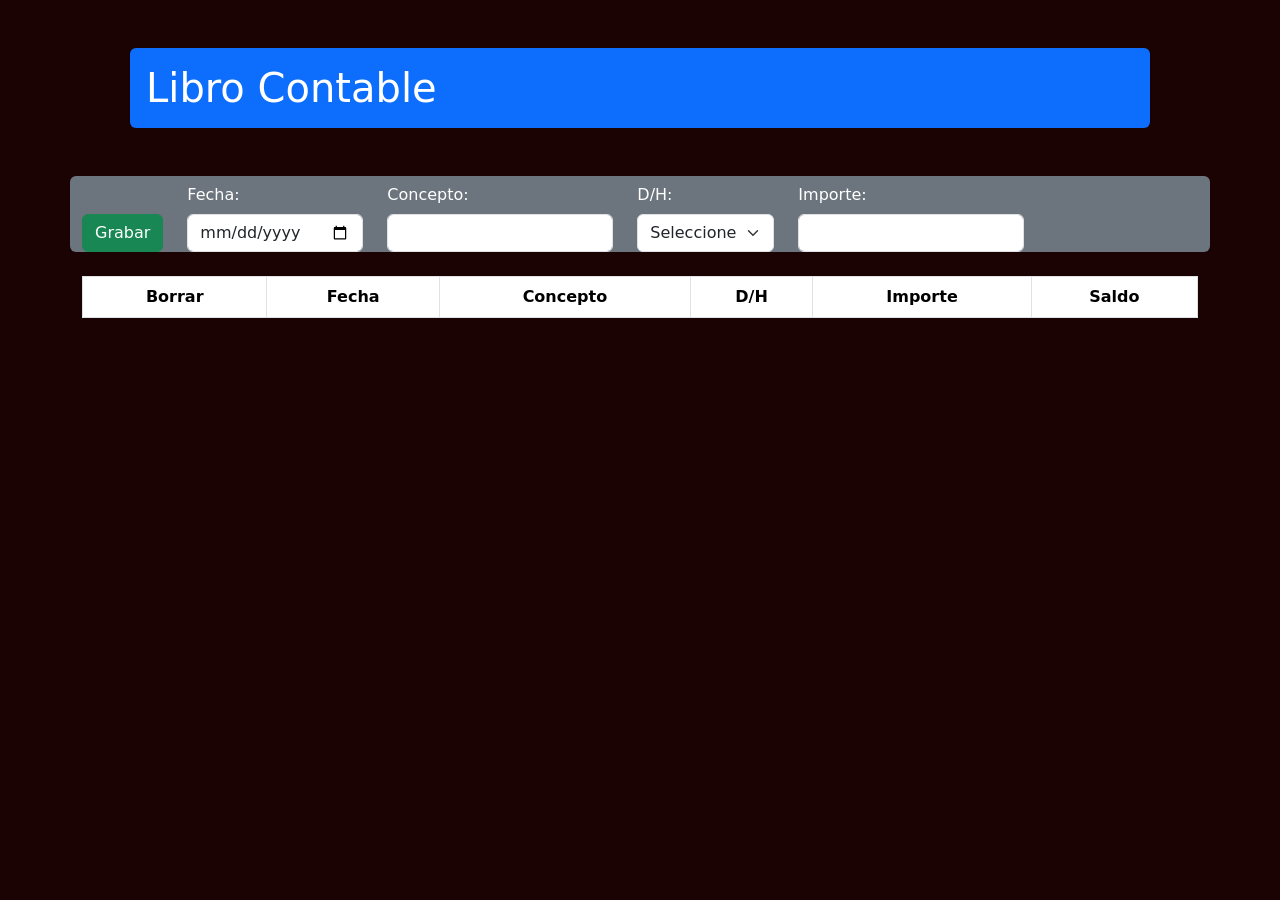
==== Examen Repas/index.html @ 4ab8dc7b "Arreglar bug" ====
<!DOCTYPE html>
<html lang="en">

<head>
    <meta charset="UTF-8">
    <meta name="viewport" content="width=device-width, initial-scale=1.0">
    <title>Libro Contable</title>
    <script src="librocontable.js"></script>
    <link href="https://cdn.jsdelivr.net/npm/bootstrap@5.3.8/dist/css/bootstrap.min.css" rel="stylesheet"
        integrity="sha384-sRIl4kxILFvY47J16cr9ZwB07vP4J8+LH7qKQnuqkuIAvNWLzeN8tE5YBujZqJLB" crossorigin="anonymous">
    <link rel="stylesheet" href="styles.css">
</head>

<body>

    <div class="container">
        <h1 class="text-start m-5 p-3 rounded bg-primary text-white">Libro Contable</h1>
        <div class="row">
            <div class="col-12">
                <!-- Formulario para agregar registros -->
                <form id="form-libro-contable" class="mb-4 text-white">
                    <!-- Campos del formulario -->
                    <div class="row align-items-center bg-secondary rounded">
                        <div class="col-auto align-self-end">
                            <button type="submit" class="btn btn-success">Grabar</button>
                        </div>
                        <div class="col-auto">
                            <label for="fecha" class="col-form-label">Fecha:</label>
                            <input type="date" id="fecha" name="fecha" class="form-control">
                        </div>
                        <div class="col-auto">
                            <label for="concepto" class="col-form-label">Concepto:</label>
                            <input type="text" id="concepto" name="concepto" class="form-control">
                        </div>
                        <div class="col-auto">
                            <label for="tipo" class="col-form-label">D/H:</label>
                            <select id="tipo" name="tipo" class="form-select">
                                <option value="">Seleccione</option>
                                <option value="D">D</option>
                                <option value="H">H</option>
                            </select>
                        </div>
                        <div class="col-auto">
                            <label for="importe" class="col-form-label">Importe:</label>
                            <input type="number" id="importe" name="importe" class="form-control" step="0.01">
                        </div>

                    </div>
                </form>
                <!-- Tabla para mostrar los registros -->
                <table class="table table-bordered text-center">
                    <thead>
                        <tr>
                            <th>Borrar</th>
                            <th>Fecha</th>
                            <th>Concepto</th>
                            <th>D/H</th>
                            <th>Importe</th>
                            <th>Saldo</th>
                        </tr>
                    </thead>
                    <tbody id="tabla-libro-contable">
                    </tbody>
                </table>
            </div>
        </div>
    </div>
</body>

</html>
---- Examen Repas/styles.css ----
body {
    background-color: rgb(27, 3, 3);
}
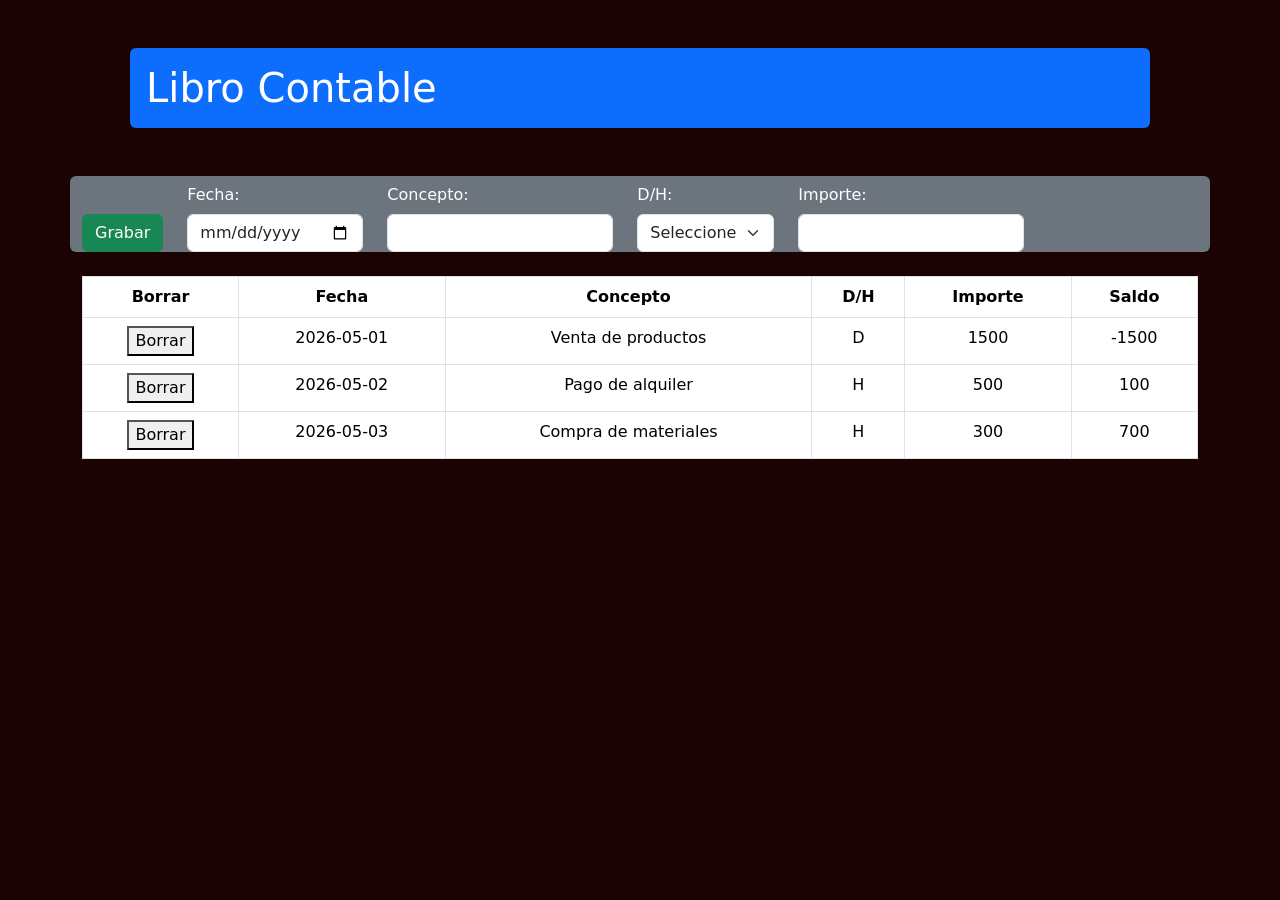
==== commit 52f746e0: "check y borrar Co-authored-by: Copilot <copilot@github.com>" ====
--- a/Examen Repas/index.html
+++ b/Examen Repas/index.html
@@ -26,15 +26,15 @@
                         </div>
                         <div class="col-auto">
                             <label for="fecha" class="col-form-label">Fecha:</label>
-                            <input type="date" id="fecha" name="fecha" class="form-control">
+                            <input type="date" id="fecha" name="fecha" class="form-control" required>
                         </div>
                         <div class="col-auto">
                             <label for="concepto" class="col-form-label">Concepto:</label>
-                            <input type="text" id="concepto" name="concepto" class="form-control">
+                            <input type="text" id="concepto" name="concepto" class="form-control" required>
                         </div>
                         <div class="col-auto">
                             <label for="tipo" class="col-form-label">D/H:</label>
-                            <select id="tipo" name="tipo" class="form-select">
+                            <select id="tipo" name="tipo" class="form-select" required>
                                 <option value="">Seleccione</option>
                                 <option value="D">D</option>
                                 <option value="H">H</option>
@@ -42,7 +42,7 @@
                         </div>
                         <div class="col-auto">
                             <label for="importe" class="col-form-label">Importe:</label>
-                            <input type="number" id="importe" name="importe" class="form-control" step="0.01">
+                            <input type="number" id="importe" name="importe" class="form-control" step="0.01" min="0.01" required>
                         </div>
 
                     </div>
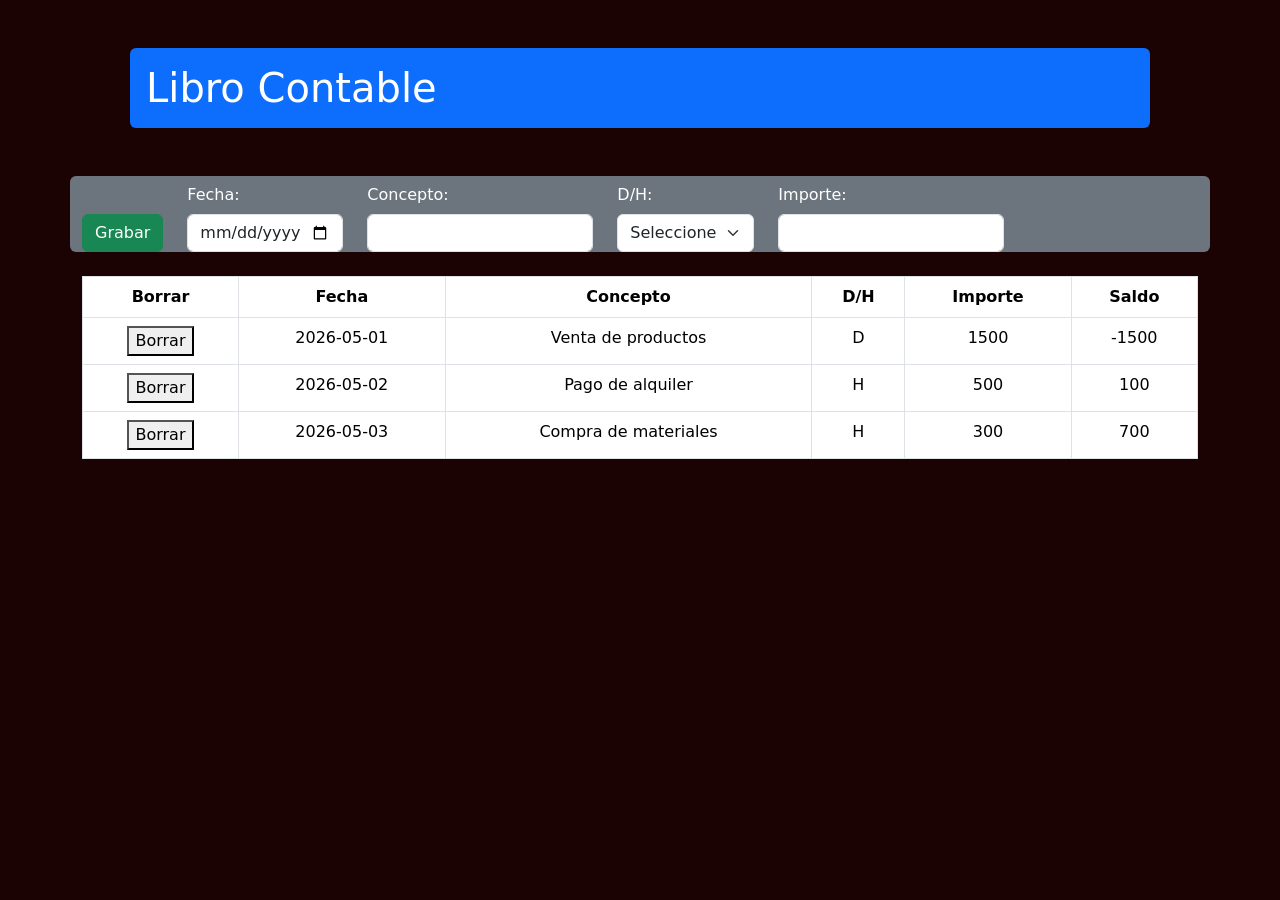
==== commit 0f6510c1: "validaciones correctas Co-authored-by: Copilot <copilot@github.com>" ====
--- a/Examen Repas/index.html
+++ b/Examen Repas/index.html
@@ -22,11 +22,12 @@
                     <!-- Campos del formulario -->
                     <div class="row align-items-center bg-secondary rounded">
                         <div class="col-auto align-self-end">
-                            <button type="submit" class="btn btn-success">Grabar</button>
+                            <button type="submit" id="grabar" class="btn btn-success">Grabar</button>
                         </div>
                         <div class="col-auto">
                             <label for="fecha" class="col-form-label">Fecha:</label>
-                            <input type="date" id="fecha" name="fecha" class="form-control" required>
+                            <input type="date" id="fecha" name="fecha" class="form-control" min="1900-01-01"
+                                max="2026-05-07" required>
                         </div>
                         <div class="col-auto">
                             <label for="concepto" class="col-form-label">Concepto:</label>
@@ -42,8 +43,13 @@
                         </div>
                         <div class="col-auto">
                             <label for="importe" class="col-form-label">Importe:</label>
-                            <input type="number" id="importe" name="importe" class="form-control" step="0.01" min="0.01" required>
+                            <input type="number" id="importe" name="importe" class="form-control" step="0.01" min="0.01"
+                                required>
                         </div>
+
+
+                    </div>
+                    <div id="missatgeError" class="text-danger col-auto">
 
                     </div>
                 </form>
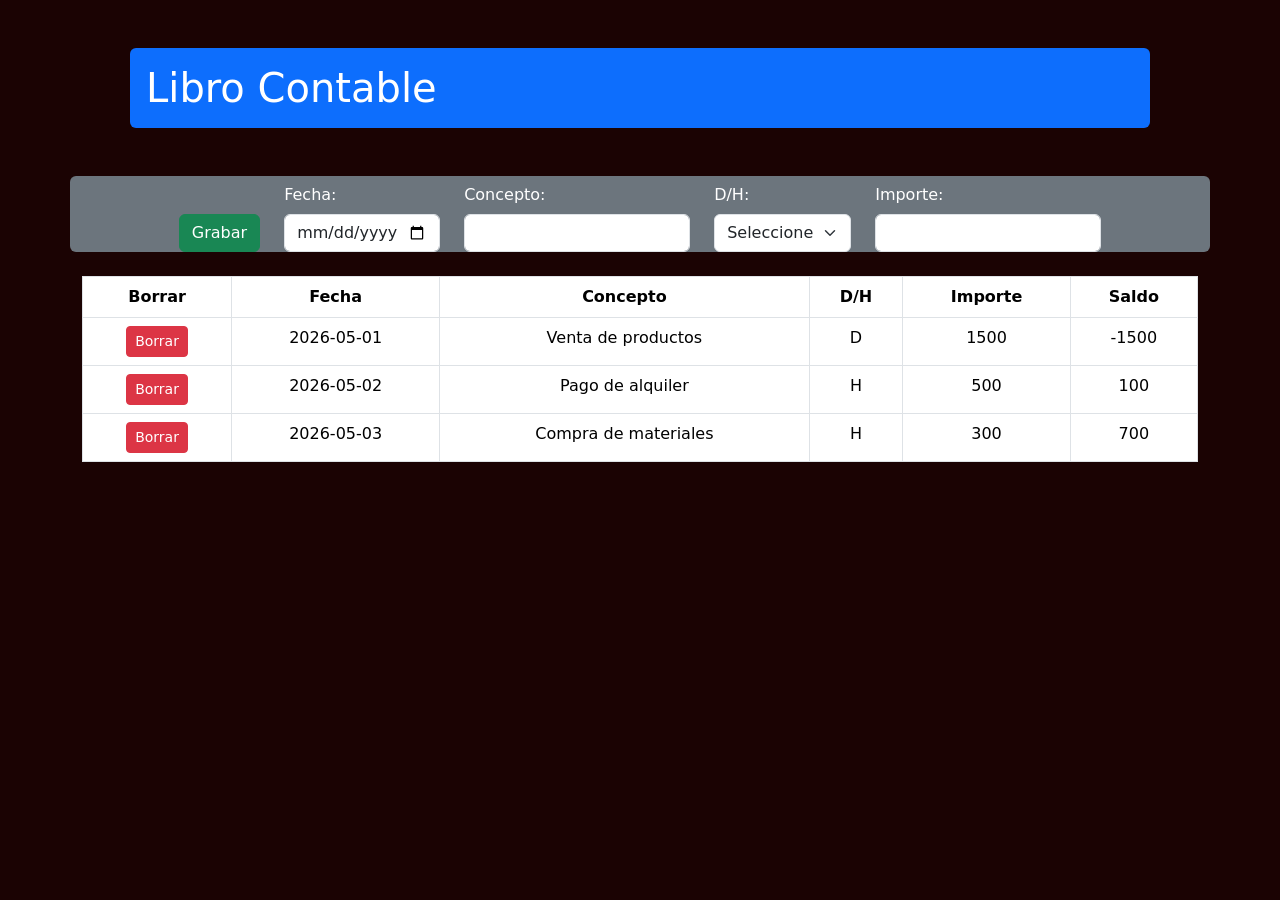
==== commit d8814fab: "retoques" ====
--- a/Examen Repas/index.html
+++ b/Examen Repas/index.html
@@ -18,9 +18,9 @@
         <div class="row">
             <div class="col-12">
                 <!-- Formulario para agregar registros -->
-                <form id="form-libro-contable" class="mb-4 text-white">
+                <form id="form-libro-contable" class="mb-4 text-white ">
                     <!-- Campos del formulario -->
-                    <div class="row align-items-center bg-secondary rounded">
+                    <div class="row rounded justify-content-center bg-secondary">
                         <div class="col-auto align-self-end">
                             <button type="submit" id="grabar" class="btn btn-success">Grabar</button>
                         </div>
@@ -53,9 +53,8 @@
 
                     </div>
                 </form>
-                <!-- Tabla para mostrar los registros -->
                 <table class="table table-bordered text-center">
-                    <thead>
+                    <thead >
                         <tr>
                             <th>Borrar</th>
                             <th>Fecha</th>
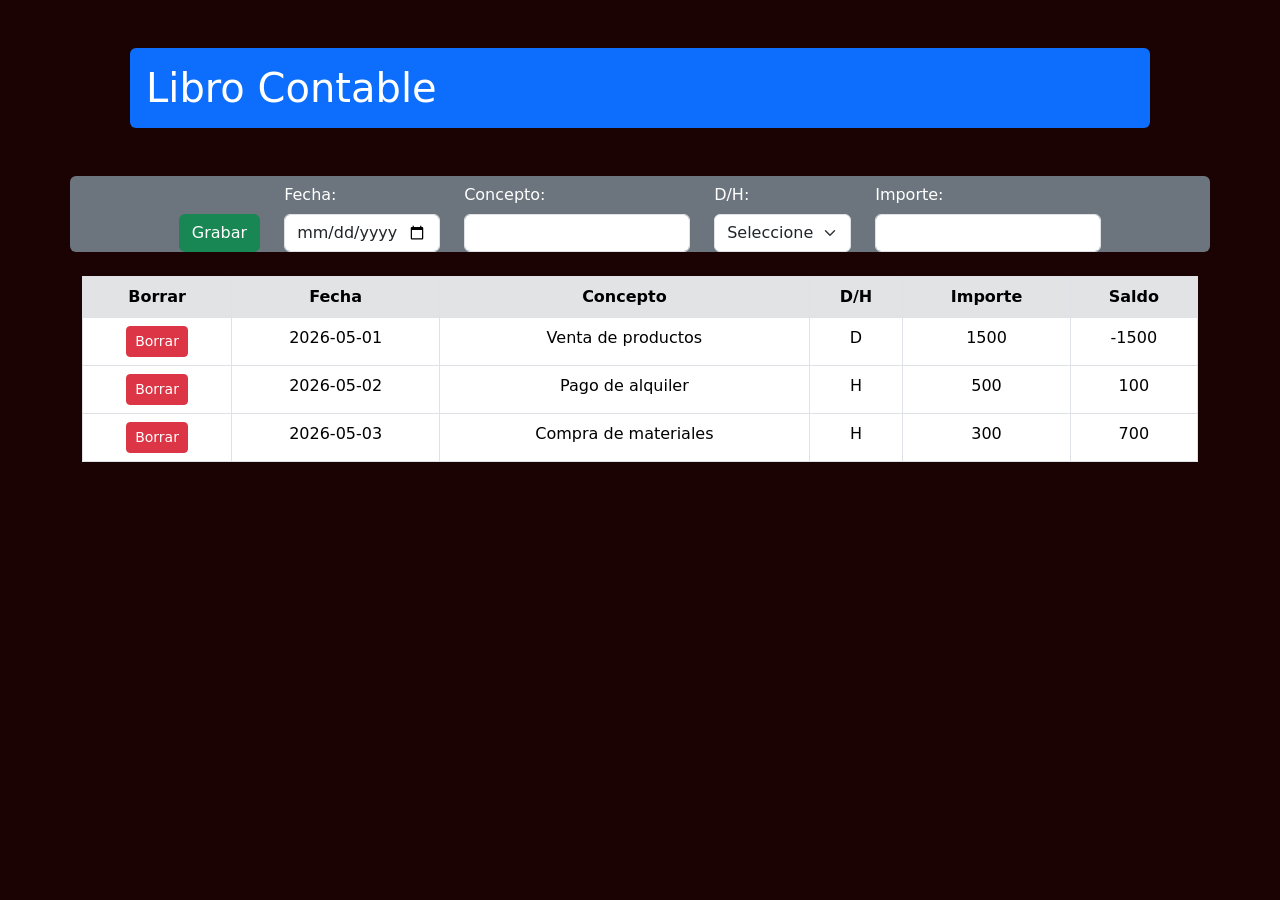
==== commit b49ba24f: "Estilos thead" ====
--- a/Examen Repas/index.html
+++ b/Examen Repas/index.html
@@ -53,15 +53,15 @@
 
                     </div>
                 </form>
-                <table class="table table-bordered text-center">
-                    <thead >
+                <table class="table table-bordered text-center bg-secondary">
+                    <thead class="bg-secondary" >
                         <tr>
-                            <th>Borrar</th>
-                            <th>Fecha</th>
-                            <th>Concepto</th>
-                            <th>D/H</th>
-                            <th>Importe</th>
-                            <th>Saldo</th>
+                            <th class="bg-secondary-subtle">Borrar</th>
+                            <th class="bg-secondary-subtle">Fecha</th>
+                            <th class="bg-secondary-subtle">Concepto</th>
+                            <th class="bg-secondary-subtle">D/H</th>
+                            <th class="bg-secondary-subtle">Importe</th>
+                            <th class="bg-secondary-subtle">Saldo</th>
                         </tr>
                     </thead>
                     <tbody id="tabla-libro-contable">
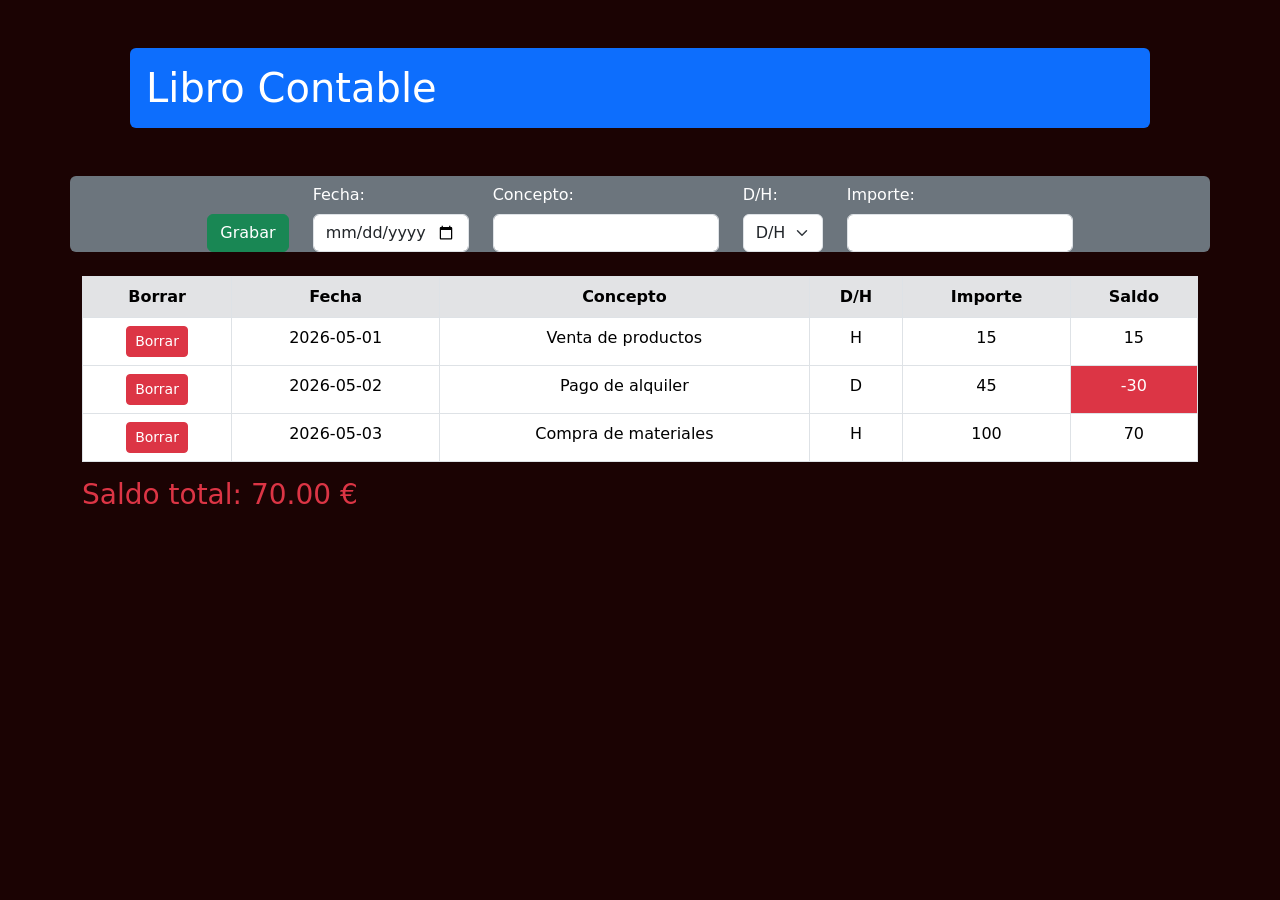
==== commit 6922708d: "Acabado" ====
--- a/Examen Repas/index.html
+++ b/Examen Repas/index.html
@@ -31,12 +31,13 @@
                         </div>
                         <div class="col-auto">
                             <label for="concepto" class="col-form-label">Concepto:</label>
-                            <input type="text" id="concepto" name="concepto" class="form-control" required>
+                            <input type="text" id="concepto" name="concepto" class="form-control" maxlength="50"
+                                required>
                         </div>
                         <div class="col-auto">
                             <label for="tipo" class="col-form-label">D/H:</label>
                             <select id="tipo" name="tipo" class="form-select" required>
-                                <option value="">Seleccione</option>
+                                <option value="">D/H</option>
                                 <option value="D">D</option>
                                 <option value="H">H</option>
                             </select>
@@ -46,15 +47,12 @@
                             <input type="number" id="importe" name="importe" class="form-control" step="0.01" min="0.01"
                                 required>
                         </div>
-
-
                     </div>
                     <div id="missatgeError" class="text-danger col-auto">
-
                     </div>
                 </form>
                 <table class="table table-bordered text-center bg-secondary">
-                    <thead class="bg-secondary" >
+                    <thead class="bg-secondary">
                         <tr>
                             <th class="bg-secondary-subtle">Borrar</th>
                             <th class="bg-secondary-subtle">Fecha</th>
@@ -67,6 +65,12 @@
                     <tbody id="tabla-libro-contable">
                     </tbody>
                 </table>
+                <div class="mt-3 text-danger">
+                    <h3>
+                        Saldo total:
+                        <span id="saldo-total">0.00</span> €
+                    </h3>
+                </div>
             </div>
         </div>
     </div>
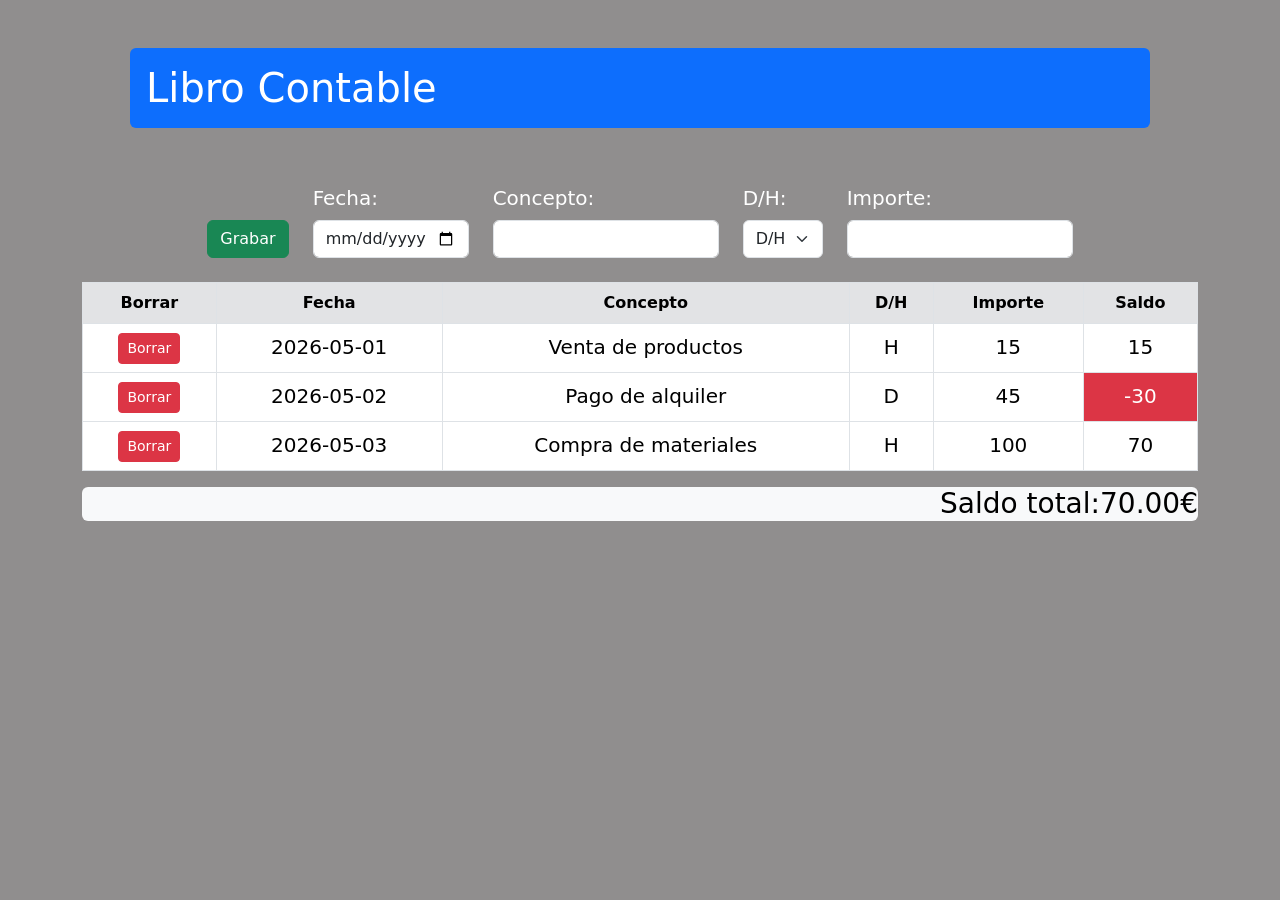
==== commit d4a7c797: "Estilos bootsrap" ====
--- a/Examen Repas/index.html
+++ b/Examen Repas/index.html
@@ -13,14 +13,14 @@
 
 <body>
 
-    <div class="container">
+    <div class="container ">
         <h1 class="text-start m-5 p-3 rounded bg-primary text-white">Libro Contable</h1>
         <div class="row">
-            <div class="col-12">
+            <div class="col-12 ">
                 <!-- Formulario para agregar registros -->
-                <form id="form-libro-contable" class="mb-4 text-white ">
+                <form id="form-libro-contable" class="mb-4 text-white fs-5">
                     <!-- Campos del formulario -->
-                    <div class="row rounded justify-content-center bg-secondary">
+                    <div class="row rounded justify-content-center">
                         <div class="col-auto align-self-end">
                             <button type="submit" id="grabar" class="btn btn-success">Grabar</button>
                         </div>
@@ -65,10 +65,9 @@
                     <tbody id="tabla-libro-contable">
                     </tbody>
                 </table>
-                <div class="mt-3 text-danger">
-                    <h3>
-                        Saldo total:
-                        <span id="saldo-total">0.00</span> €
+                <div class="mt-3 text-black ">
+                    <h3 class="d-flex justify-content-end bg-light rounded-2">
+                        Saldo total: <span id="saldo-total">0.00</span> €
                     </h3>
                 </div>
             </div>
--- a/Examen Repas/styles.css
+++ b/Examen Repas/styles.css
@@ -1,3 +1,3 @@
 body {
-    background-color: rgb(27, 3, 3);
+    background-color: rgb(144, 142, 142);
 }
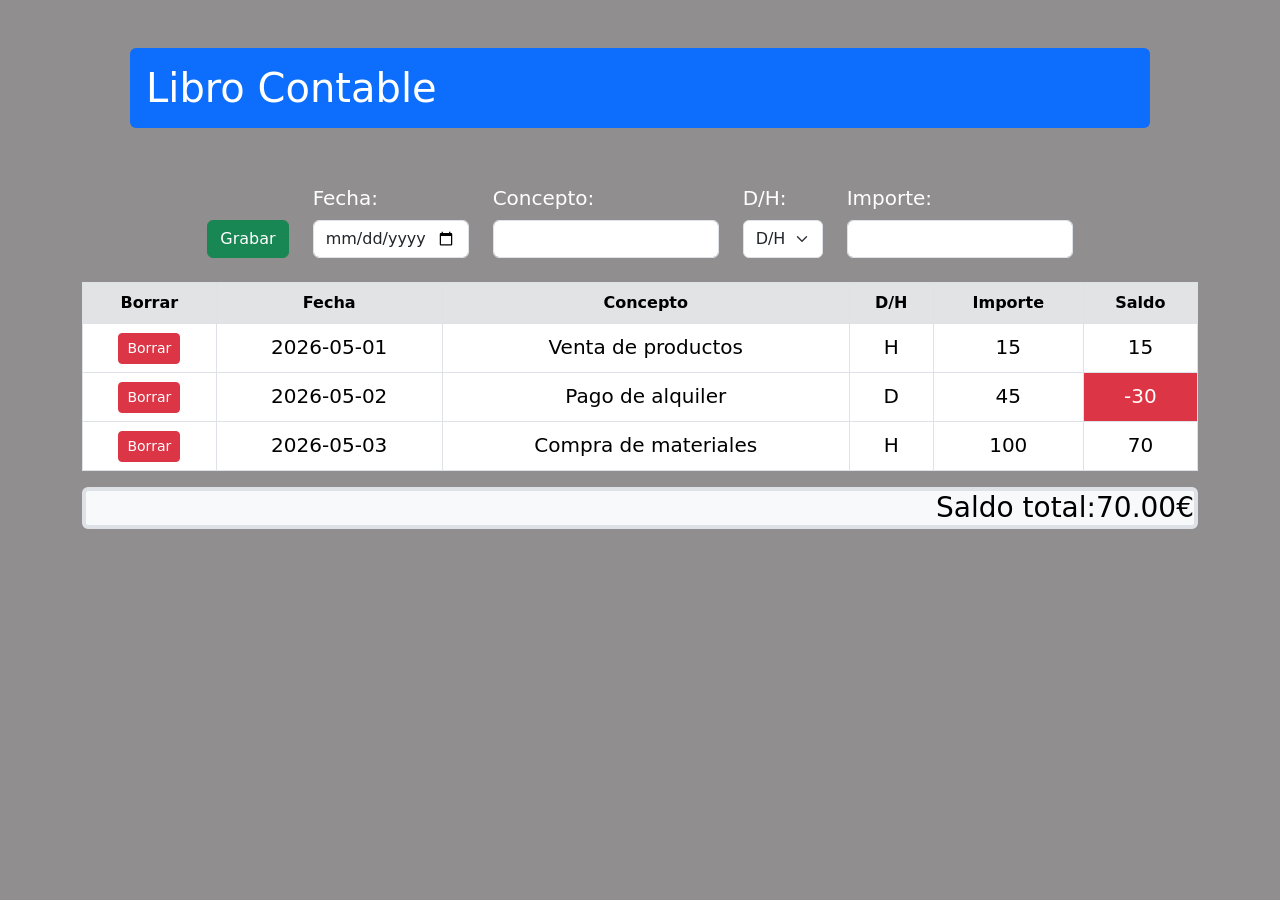
==== commit 50bd54ac: "style: borde saldo" ====
--- a/Examen Repas/index.html
+++ b/Examen Repas/index.html
@@ -66,7 +66,7 @@
                     </tbody>
                 </table>
                 <div class="mt-3 text-black ">
-                    <h3 class="d-flex justify-content-end bg-light rounded-2">
+                    <h3 class="d-flex justify-content-end border border-4 bg-light rounded-2">
                         Saldo total: <span id="saldo-total">0.00</span> €
                     </h3>
                 </div>
